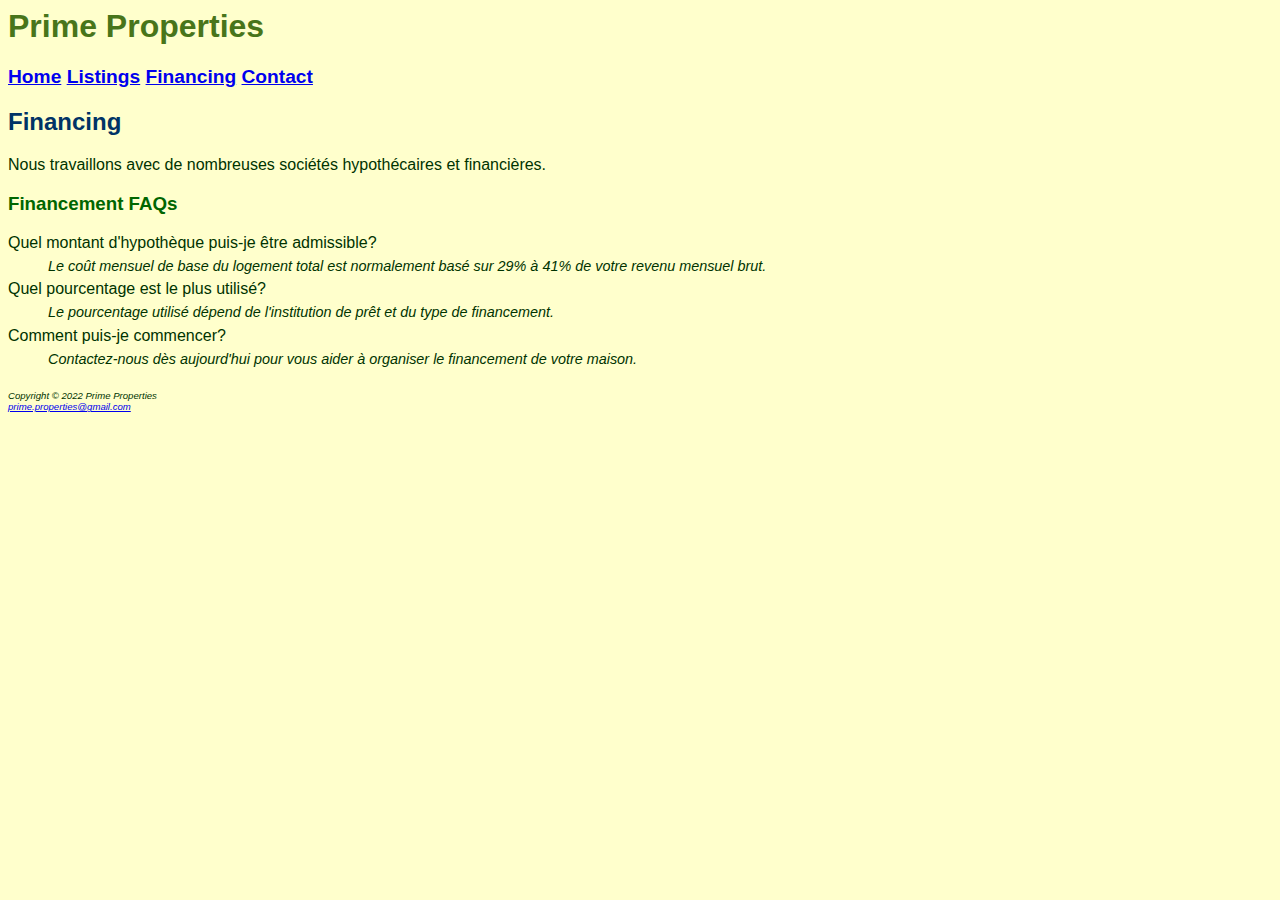
==== TP2/financing.html @ 5ce15230 "TP1 TD2 TP2" ====
<head>
    <title>Prime Properties :: Financing</title>
    <meta charset="utf-8" />
    <link href="prime.css" rel="stylesheet" type="text/css"/>
    </head>
    <body>
    <h1 class="logo"> Prime Properties</h1>
    <div id="nav">
        <a href="index.html">Home</a>
        <a href="Listings.html">Listings</a>
        <a href="financing.html">Financing</a>
        <a href="contact.html">Contact</a>
    </div>
    <h2>Financing</h2>
    <p> Nous travaillons avec de nombreuses sociétés hypothécaires et financières. </p>
    <h3>Financement FAQs</h3>
    <dl>
    <dt>Quel montant d'hypothèque puis-je être admissible? </dt>
    <dd> Le coût mensuel de base du logement total est normalement basé sur 29% à 41% de votre
    revenu mensuel brut.</dd>
    <dt>Quel pourcentage est le plus utilisé? </dt>
    <dd>Le pourcentage utilisé dépend de l'institution de prêt et du type de financement. </dd>
    <dt> Comment puis-je commencer? </dt>
    <dd>Contactez-nous dès aujourd'hui pour vous aider à organiser le financement de votre maison.
    </dd>
    </dl>
    <div id="footer">Copyright &copy; 2022 Prime Properties<br />
    <a href="mailto:prime.properties@gmail.com">prime.properties@gmail.com </a>
    </div>
    </body>
    </html>
---- TP2/prime.css ----
body { background-color: #ffffcc;
    color: #003300;
    font-family: Arial, Helvetica, sans-serif;
    }
    h2 { background-color:#ffffcc;
    color:#003366;
    }
    h3{ background-color:#ffffcc;
    color:#006600;
    }
    dd { font-style:italic;
    font-size:.90em;
    line-height:200%;
    }
    .logo { background-color:#ffffcc;
    color:#48751A;
    }
    .contact { font-family: "Times New Roman", serif;
    font-size: .90em;
    font-weight:bold;
    }
    #nav { font-weight:bold;
    font-size: 1.2em;
    }
    #footer { font-size: .60em;
    font-style: italic;
    }
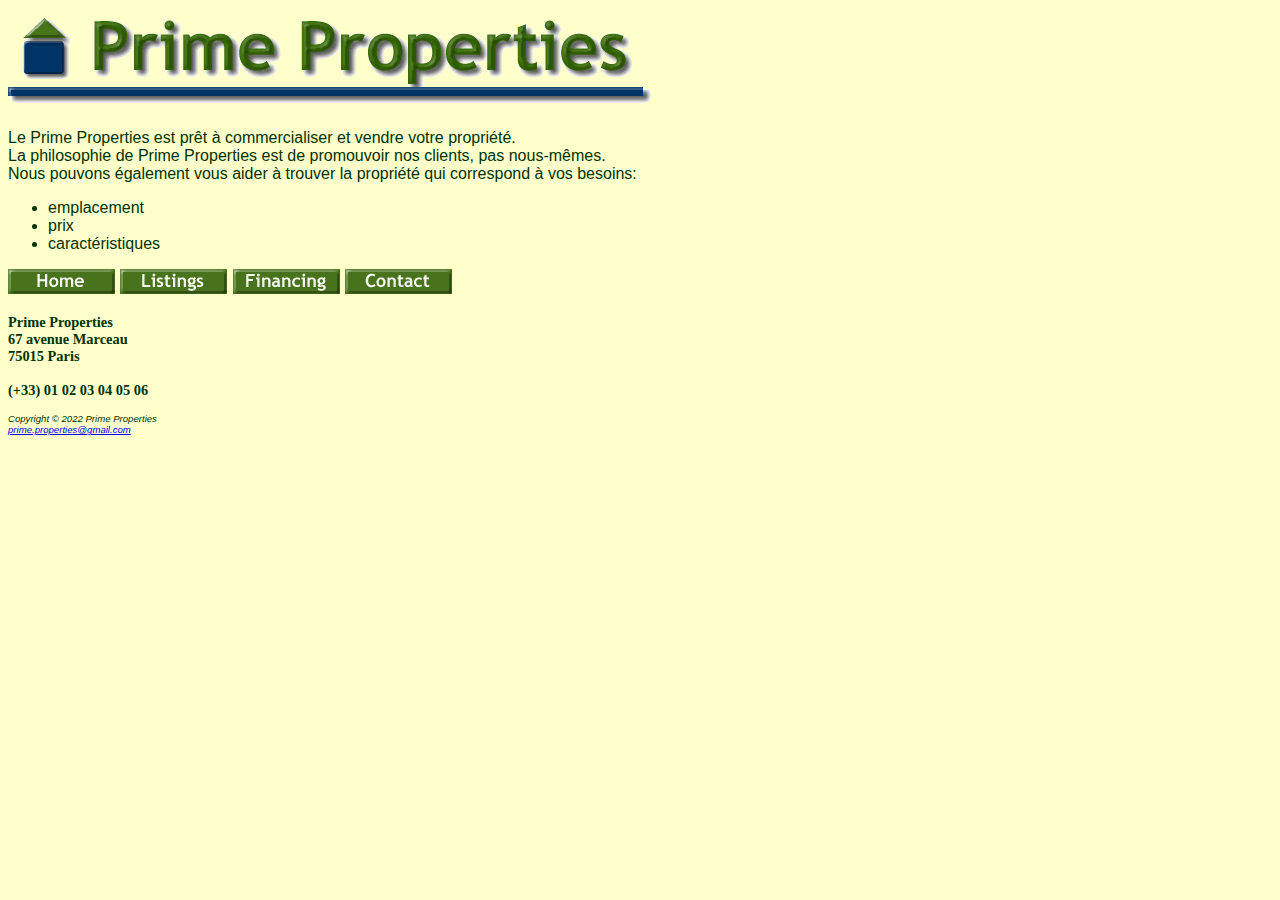
==== commit f9e0e077: "ce" ====
--- a/TP2/financing.html
+++ b/TP2/financing.html
@@ -1,31 +1,32 @@
 <head>
-    <title>Prime Properties :: Financing</title>
-    <meta charset="utf-8" />
-    <link href="prime.css" rel="stylesheet" type="text/css"/>
+    <title>Listings</title>
+    <meta charset="utf-8"/>
+    <link href="prime.css" rel="stylesheet" type="text/css" />
     </head>
     <body>
-    <h1 class="logo"> Prime Properties</h1>
+    <h1 class="logo"> <img src="primelogo.gif"/> </h1>
+    
+    <p>Le Prime Properties est prêt à commercialiser et vendre votre propriété. <br>
+    La philosophie de Prime Properties est de promouvoir nos clients, pas nous-mêmes. <br>
+    Nous pouvons également vous aider à trouver la propriété qui correspond à vos besoins: </p>
+    <ul>
+    <li>emplacement</li>
+    <li>prix</li>
+    <li>caractéristiques</li>
+    </ul>
     <div id="nav">
-        <a href="index.html">Home</a>
-        <a href="Listings.html">Listings</a>
-        <a href="financing.html">Financing</a>
-        <a href="contact.html">Contact</a>
-    </div>
-    <h2>Financing</h2>
-    <p> Nous travaillons avec de nombreuses sociétés hypothécaires et financières. </p>
-    <h3>Financement FAQs</h3>
-    <dl>
-    <dt>Quel montant d'hypothèque puis-je être admissible? </dt>
-    <dd> Le coût mensuel de base du logement total est normalement basé sur 29% à 41% de votre
-    revenu mensuel brut.</dd>
-    <dt>Quel pourcentage est le plus utilisé? </dt>
-    <dd>Le pourcentage utilisé dépend de l'institution de prêt et du type de financement. </dd>
-    <dt> Comment puis-je commencer? </dt>
-    <dd>Contactez-nous dès aujourd'hui pour vous aider à organiser le financement de votre maison.
-    </dd>
-    </dl>
-    <div id="footer">Copyright &copy; 2022 Prime Properties<br />
-    <a href="mailto:prime.properties@gmail.com">prime.properties@gmail.com </a>
+        <a href="index.html"><img src="primehomenav.gif"/></a>
+        <a href="Listings.html"><img src="primelistingsnav.gif"/></a>
+        <a href="financing.html"><img src="primefinancingnav.gif"/></a>
+        <a href="contact.html"><img src="primecontactnav.gif"/></a>
+        </div>
+    <p class="contact">Prime Properties <br>
+    67 avenue Marceau<br>
+    75015 Paris<br> <br>
+    (+33) 01 02 03 04 05 06
+    </p>
+    <div id="footer">Copyright &copy; 2022 Prime Properties<br>
+    <a href="mailto:prime.properties@gmail.com">prime.properties@gmail.com</a>
     </div>
     </body>
     </html>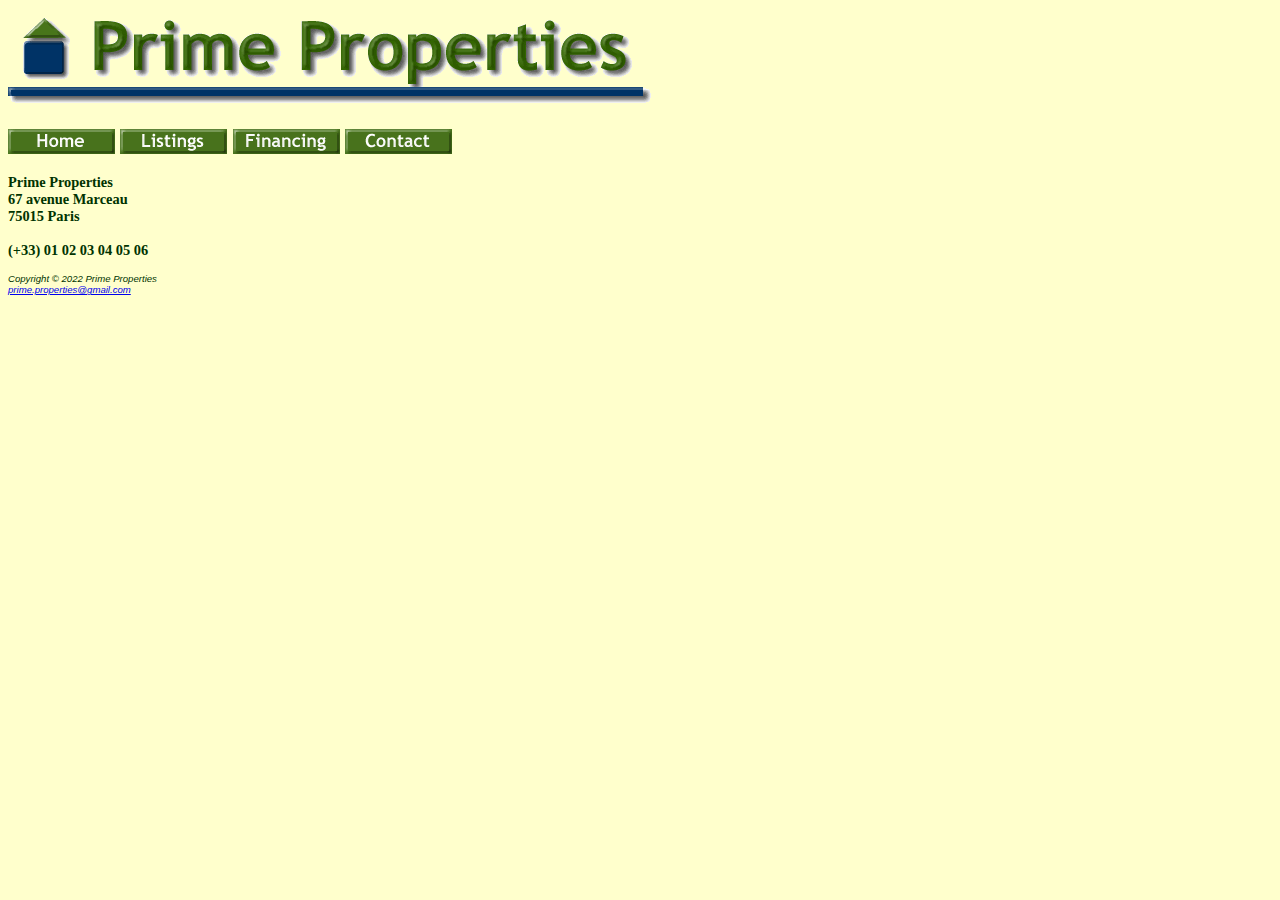
==== commit c8223c2f: "fef" ====
--- a/TP2/financing.html
+++ b/TP2/financing.html
@@ -5,15 +5,7 @@
     </head>
     <body>
     <h1 class="logo"> <img src="primelogo.gif"/> </h1>
-    
-    <p>Le Prime Properties est prêt à commercialiser et vendre votre propriété. <br>
-    La philosophie de Prime Properties est de promouvoir nos clients, pas nous-mêmes. <br>
-    Nous pouvons également vous aider à trouver la propriété qui correspond à vos besoins: </p>
-    <ul>
-    <li>emplacement</li>
-    <li>prix</li>
-    <li>caractéristiques</li>
-    </ul>
+   
     <div id="nav">
         <a href="index.html"><img src="primehomenav.gif"/></a>
         <a href="Listings.html"><img src="primelistingsnav.gif"/></a>
